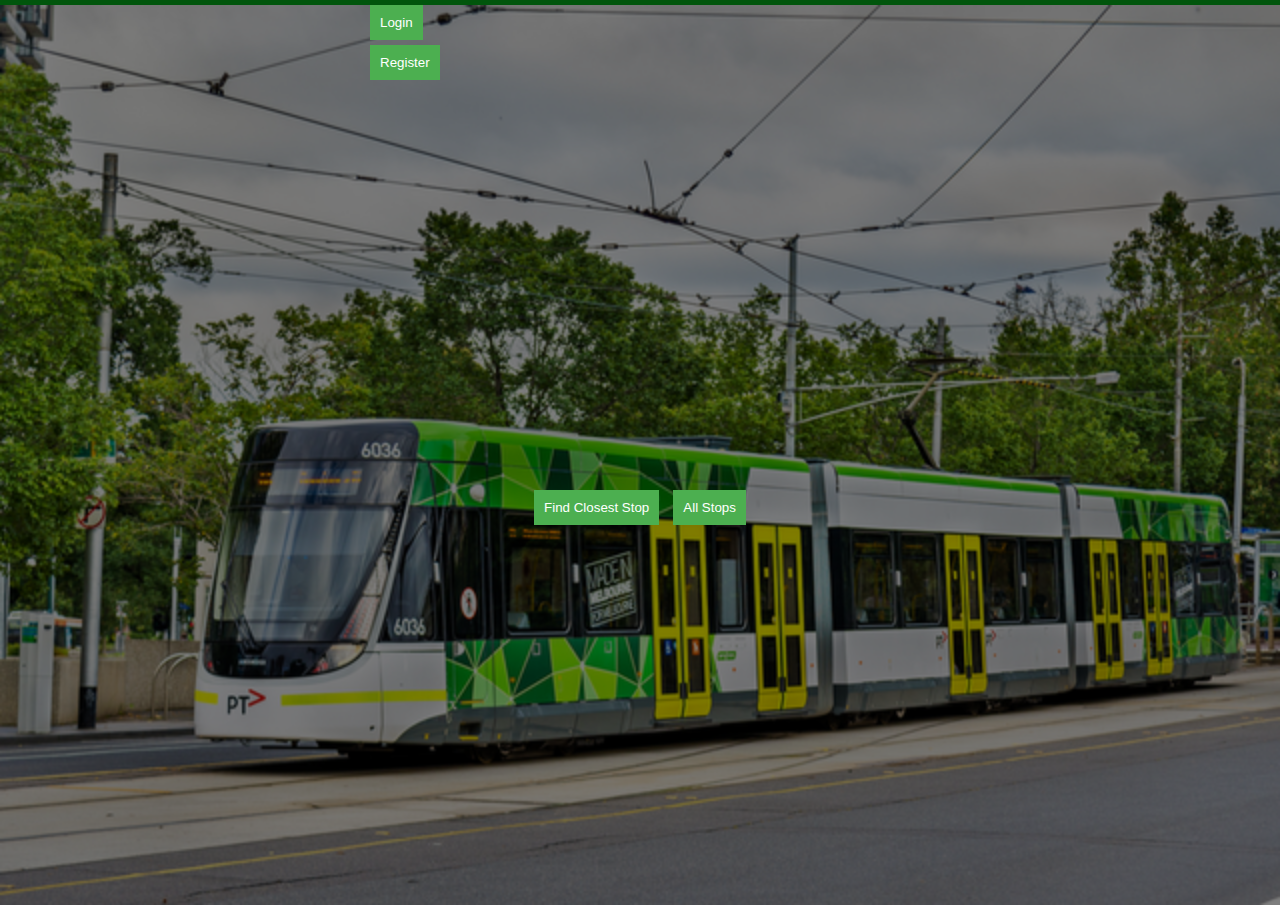
==== html/index.html @ 6216dee4 "changed codebase: added folders, orginized files. changed login and register pages and logic" ====
<!DOCTYPE html>
<html>
  <head>
    <title>Main | Tram System</title>
    <link rel="stylesheet" href="/styles/styles.css" />
    <link rel="stylesheet" href="/styles/index-style.css" />
  </head>
  <body>
    <div class="overlay"></div>

    <div id="main-container">
      <div id="button-container">
        <button id="dashboard-btn" style="display: none">Dashboard</button>
        <button id="logout-btn"style="display: none">Logout</button>
        <button id="login-btn">Login</button>
        <button id="register-btn">Register</button>
        <!-- Show Admin Panel button or My Tickets button based on user role -->
        <button id="admin-panel-btn" style="display: none">Admin Panel</button>
        <button id="my-tickets-btn" style="display: none">My Tickets</button>
      </div>

      <div id="map"></div>

      <div id="button-container">
        <button class="transparent-button" onclick="findClosestStop()">
          Find Closest Stop
        </button>
        <button class="transparent-button" onclick="showAllStops()">
          All Stops
        </button>
      </div>
    </div>

    <script async defer src="http://localhost:8080/map"></script>
    <script type="text/javascript" src="/scripts/index-scripts.js"></script>
    <script type="text/javascript" src="/scripts/map-script.js"></script>
    <script type="text/javascript" src="/scripts/auth.js"></script>
    <script>
      // Call the function to show user buttons when the page loads
      window.onload = showUserButtons;
    </script>
  </body>
</html>
---- styles/styles.css ----
html,
body {
  height: 100%;
  margin: 0;
  padding: 0;
  background-color: #01550c;
}

/* Left Side Menu */
#side-menu {
  position: fixed;
  left: 0;
  top: 0;
  height: 100%;
  width: 200px;
  background-color: #333;
  padding: 20px;
  color: white; /* text color */
}

#side-menu button {
  display: block;
  margin-bottom: 10px;
  background-color: #555; /* Button background color */
  color: white; /* Button text color */
  border: none;
  padding: 10px;
  width: 100%;
  cursor: pointer;
}

/* Right side */
#main-container {
  position: fixed;
  width: 83%;
  margin-left: 240px;
  margin-right: 0;
  display: flex;
  flex-direction: column;
  align-items: center;
}

#map-container {
  /* margin: inherit; */
  height: 80vh;
  width: 100%;
}
#map {
  height: 100%;
  width: 100%;
}

#button-container {
  position: relative;
  width: 100%;
  max-width: 550px;
  text-align: center;
  margin: auto;
}
#button-container button {
  background-color: #4caf50;
  color: white;
  border: none;
  padding: 10px;
  cursor: pointer;
  transition: background-color 0.3s;
  margin: 5px;
}

#button-container button:focus,
#button-container button:hover {
  background: #388e3c;
}
#button-container button:active {
  transform: scale(0.95);
}

.home-button {
  width: 100px;
}

a.button {
  padding: 1px 6px;
  border: 1px outset buttonborder;
  border-radius: 3px;
  color: white;
  background-color: #555;
  text-decoration: none;
}

/*media query for screens smaller than 768px*/
@media only screen and (max-width: 768px) {
  #side-menu {
    width: 100%;
    left: 0;
    top: 0;
    height: auto;
    padding: 10px;
  }

  #main-container {
    width: 100%;
    margin-left: 0;
  }
}

/*media query for screens smaller than 576px (typical mobile devices)*/
@media only screen and (max-width: 576px) {
  #button-container {
    max-width: none;
    padding: 0;
  }

  .transparent-button {
    display: block;
    width: 100%;
  }
}
---- styles/index-style.css ----
body {
  background-image: url("/static/tram-background.png");
  background-size: cover;
  background-position: center;
  position: relative;
}

.overlay {
  position: absolute;
  top: 0;
  left: 0;
  width: 100%;
  height: 100%;
  background-color: rgba(0, 0, 0, 0.5);
}

#map {
  width: 80%;
  height: 400px;
  margin: auto;
  position: relative; /* Ensure map stays on top of overlay */
  z-index: 2; /* Ensure map stays on top of overlay */
}

#main-container {
  position: fixed;
  width: 100%;
  margin: 50px;
  display: contents;
}

.transparent-button {
  background-color: rgba(255, 255, 255, 0.5);
  border: none;
  text-align: center;
  text-decoration: none;
  display: inline-block;
  cursor: pointer;
  position: relative;
  z-index: 1; /* Ensure button stays on top of overlay */
  margin: 5px; /* Add margin for spacing between buttons */
}
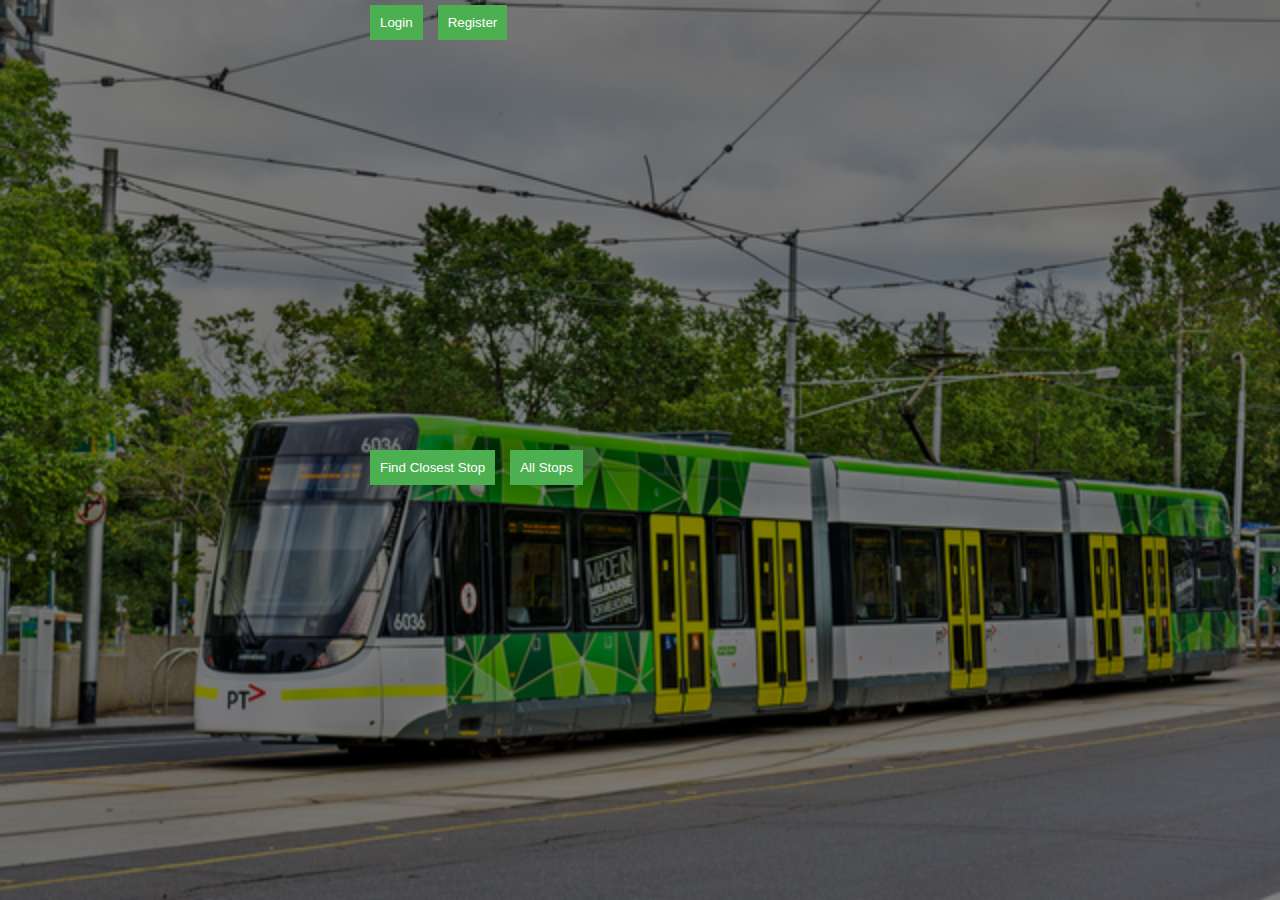
==== commit 86d0e37d: "added node server config. Now server can be started on static ip to serve local network over wifi or" ====
--- a/html/index.html
+++ b/html/index.html
@@ -11,7 +11,7 @@
     <div id="main-container">
       <div id="button-container">
         <button id="dashboard-btn" style="display: none">Dashboard</button>
-        <button id="logout-btn"style="display: none">Logout</button>
+        <button id="logout-btn" style="display: none">Logout</button>
         <button id="login-btn">Login</button>
         <button id="register-btn">Register</button>
         <!-- Show Admin Panel button or My Tickets button based on user role -->
--- a/styles/styles.css
+++ b/styles/styles.css
@@ -56,7 +56,9 @@
   max-width: 550px;
   text-align: center;
   margin: auto;
+  display: flex;
 }
+
 #button-container button {
   background-color: #4caf50;
   color: white;
@@ -65,6 +67,7 @@
   cursor: pointer;
   transition: background-color 0.3s;
   margin: 5px;
+  margin-right: 10px;
 }
 
 #button-container button:focus,
